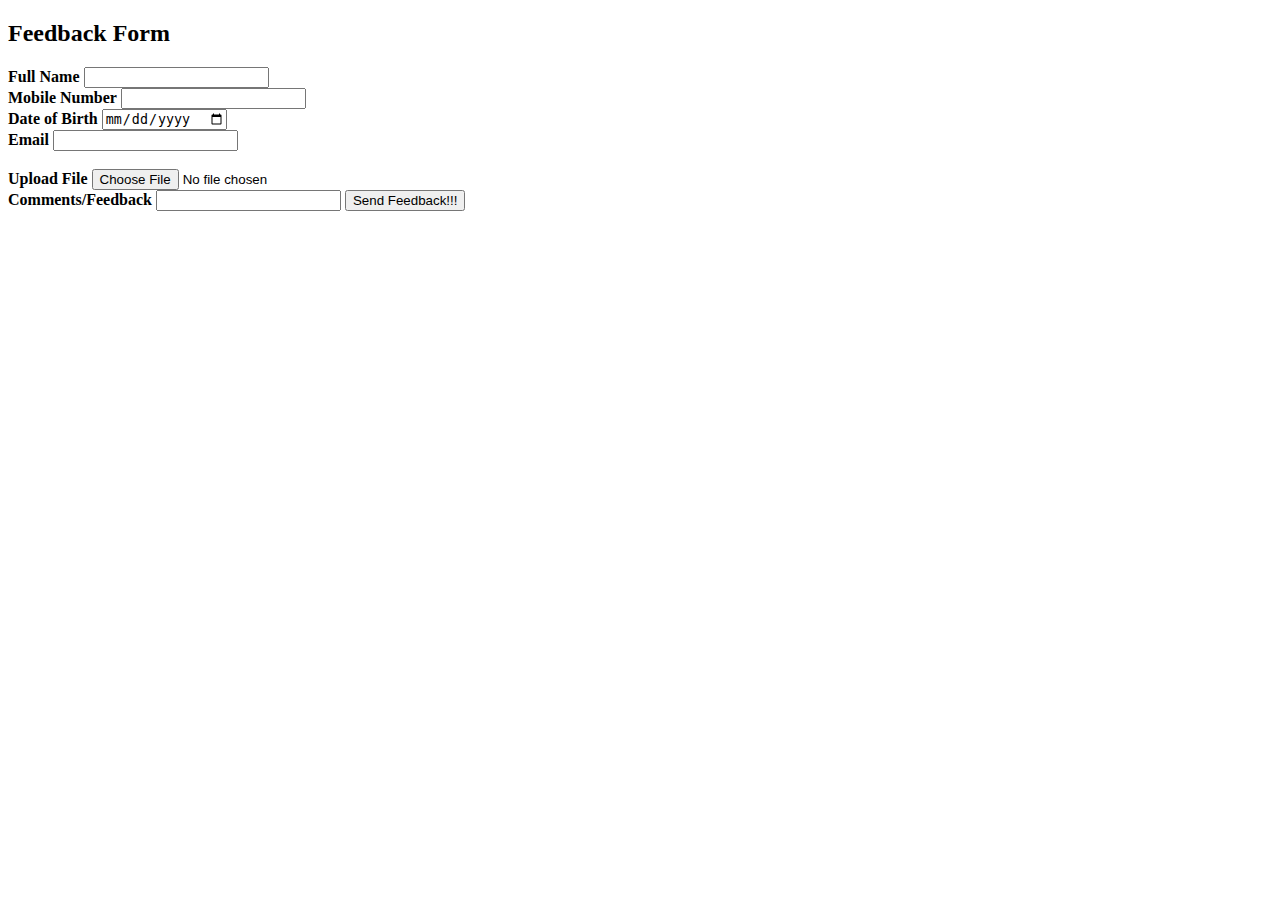
==== Feedback.html @ 24affd68 "this is my first upload" ====
<!DOCTYPE html>
<html lang="en">
<head>
    <meta charset="UTF-8">
    <meta http-equiv="X-UA-Compatible" content="IE=edge">
    <meta name="viewport" content="width=device-width, initial-scale=1.0">
    <title>Feedback</title>
</head>
<body>
    <h2>Feedback Form</h2>
    <form action="mailto:afaru26@gmail.com" method="post" enctype=text/plain">
            <label><b>Full Name</b></label>
    <input type="text"><br>
    <label><b>Mobile Number</b></label>
    <input type="number" min="1">
<br>
    <label><b>Date of Birth</b></label>
    <input type="date">
    <br>
    <label><b>Email</b></label>
    <input type="email">
    <br>
    <br>
    <label><b>Upload File</b></label>
    <input type="file">
    <br>
    <label><b>Comments/Feedback</b></label>
    <input type="text" width="10px" height="30%">
    <input type="submit" value="Send Feedback!!!">

    </form>

</body>
</html>
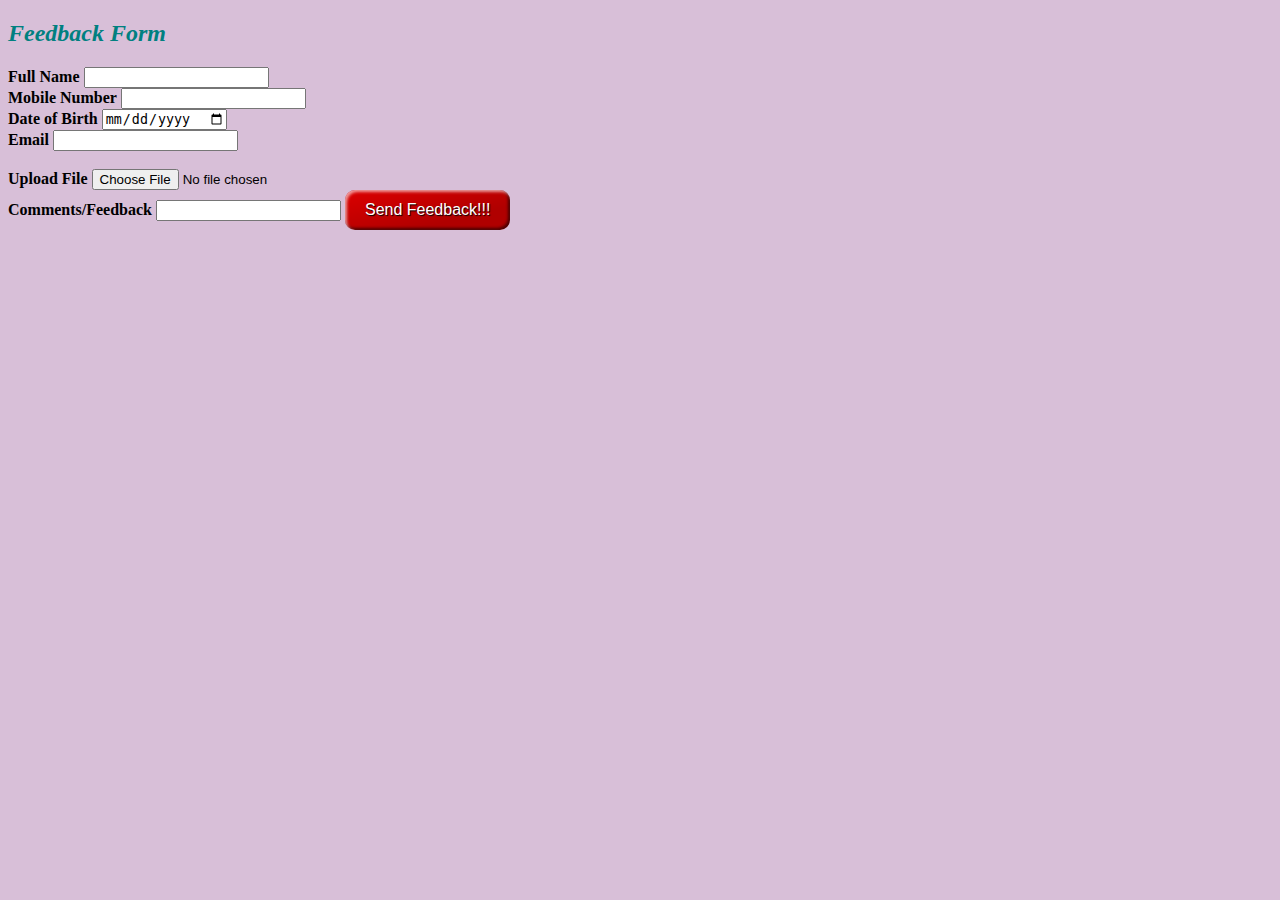
==== commit 23380c1d: "Add files via upload" ====
--- a/Feedback.html
+++ b/Feedback.html
@@ -1,5 +1,7 @@
 <!DOCTYPE html>
 <html lang="en">
+<link rel="stylesheet" href="CSS/styles.css">
+
 <head>
     <meta charset="UTF-8">
     <meta http-equiv="X-UA-Compatible" content="IE=edge">
@@ -7,7 +9,7 @@
     <title>Feedback</title>
 </head>
 <body>
-    <h2>Feedback Form</h2>
+    <h2 class="heading">Feedback Form</h2>
     <form action="mailto:afaru26@gmail.com" method="post" enctype=text/plain">
             <label><b>Full Name</b></label>
     <input type="text"><br>
@@ -26,7 +28,7 @@
     <br>
     <label><b>Comments/Feedback</b></label>
     <input type="text" width="10px" height="30%">
-    <input type="submit" value="Send Feedback!!!">
+    <input class="styled" type="submit" value="Send Feedback!!!">
 
     </form>
 
--- a/CSS/styles.css
+++ b/CSS/styles.css
@@ -0,0 +1,80 @@
+
+.heading {
+  color: teal;
+  font-style: italic;
+}
+
+.styled {
+  border: 0;
+  line-height: 2.5;
+  padding: 0 20px;
+  font-size: 1rem;
+  text-align: center;
+  color: #fff;
+  text-shadow: 1px 1px 1px #000;
+  border-radius: 10px;
+  background-color: rgba(220, 0, 0, 1);
+  background-image: linear-gradient(to top left, rgba(0, 0, 0, 0.2), rgba(0, 0, 0, 0.2) 30%, rgba(0, 0, 0, 0));
+  box-shadow: inset 2px 2px 3px rgba(255, 255, 255, 0.6), inset -2px -2px 3px rgba(0, 0, 0, 0.6);
+}
+
+.styled:hover {
+  background-color: #060047;
+}
+
+.container{
+  background-color: aqua;
+}
+
+.top-container {
+  background-color: blue;
+  border: solid;
+  width: 100px;
+  height: 100px;
+  padding-top: 50px;
+  margin-top: 50px;
+}
+
+.middle-container {
+  background-color: red;
+  margin-left: 100px;;
+  border: solid;
+  width: 100px;
+  height: 100px;
+}
+
+.bottom-container {
+  background-color: green;
+  margin-left: 200px;
+  border: solid;
+  width: 100px;
+  height: 100px;
+}
+#head {
+    color: red;
+    font-style: normal; 
+}
+
+body {
+  background-color:thistle;
+  font-style: bold;
+}
+
+p {
+    color:blueviolet;
+}
+h1 {
+  color: blueviolet;
+  font-style: italic;
+}
+
+tr {
+  background-color: palevioletred;
+
+}
+
+table {
+  border-width: 12px;
+}
+
+
